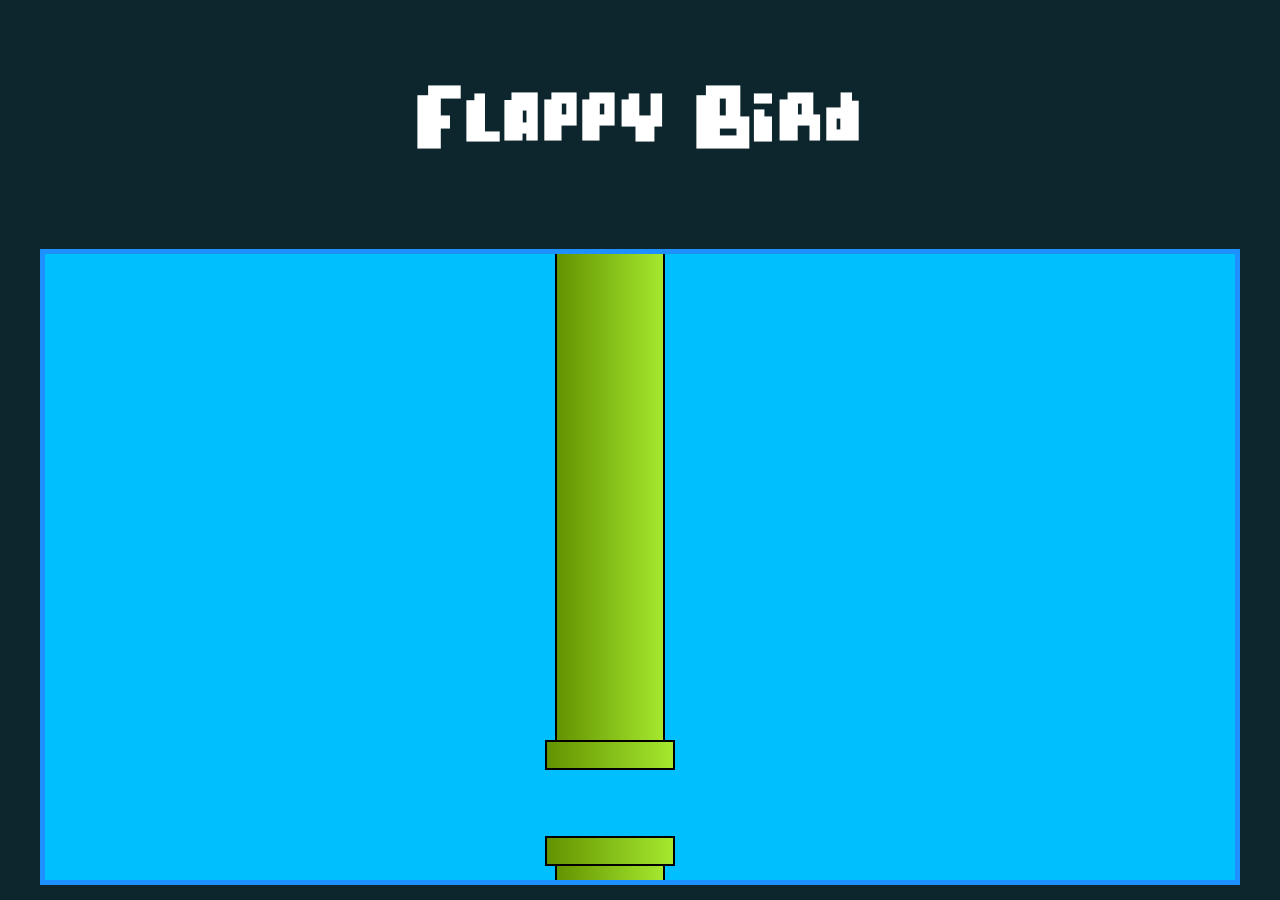
==== flappy.html @ c2df1006 "Adicionei os arquivos" ====
<!DOCTYPE html>
<html>

<head>
    <meta charset="UTF-8">
    <title>Flappy Bird</title>
    <link rel="stylesheet" href="css/estilo.css">
    <link rel="stylesheet" href="flappy.css">
</head>

<body class="conteudo">
    <h1>Flappy Bird</h1>
    <div wm-flappy></div>
    <script src="flappy.js"></script>
</body>
</html>

<!-- 
    COMO ERA ANTES:
        <div wm-flappy>
        <img class="passaro" src="./imgs/passaro.png" alt="passaro">
        <div class="par-de-barreiras">
            <div class="barreira">
                <div class="corpo"></div>
                <div class="borda"></div>
            </div>
            <div class="barreira">
                <div class="borda"></div>
                <div class="corpo"></div>
            </div>
        </div>
        <div class="progresso">100</div>
    </div>

 -->
---- flappy.css ----
*{
    box-sizing: border-box;
}

@font-face {
    font-family: 'Pixel';
    src: url("Pixel.ttf");
}

html {
    height: 100%;
}

body {
    margin: 0;
    background-color: #0D262D;
    color: #fff;
    height: 100%;
}

.conteudo {
    display: flex;
    flex-direction: column;
    align-items: center;
    min-height: 100%;
}

h1{
    font-family: Pixel;
    font-size: 100px;
}

[wm-flappy] {
    position: relative;
    border: 5px solid dodgerblue;
    height: 700px;
    width: 1200px;
    margin: 15px;
    background-color: deepskyblue;
    overflow: hidden;
}

.passaro{
    position: absolute;
    width: 60px;
    left: calc(50% - 30px);
    bottom: 50%;
}

.par-de-barreiras{
    position: absolute;
    top: 0;
    height: 100%;
    display: flex;
    flex-direction: column;
    justify-content: space-between;
}

.barreira{
    display: flex;
    flex-direction: column;
    align-items: center;
}

.barreira .borda{
    height: 30px;
    width: 130px;
    background: linear-gradient(90deg, #639301, #a5e82e);
    border: 2px solid #000;
}

.barreira .corpo{
    height: 150px;
    width: 110px;
    background: linear-gradient(90deg, #639301, #a5e82e);
    border-left: 2px solid #000;
    border-right: 2px solid #000;
}

.progresso{
    position: absolute;
    top: 10px;
    right: 10px;
    font-family: Pixel;
    font-size: 70px;
}
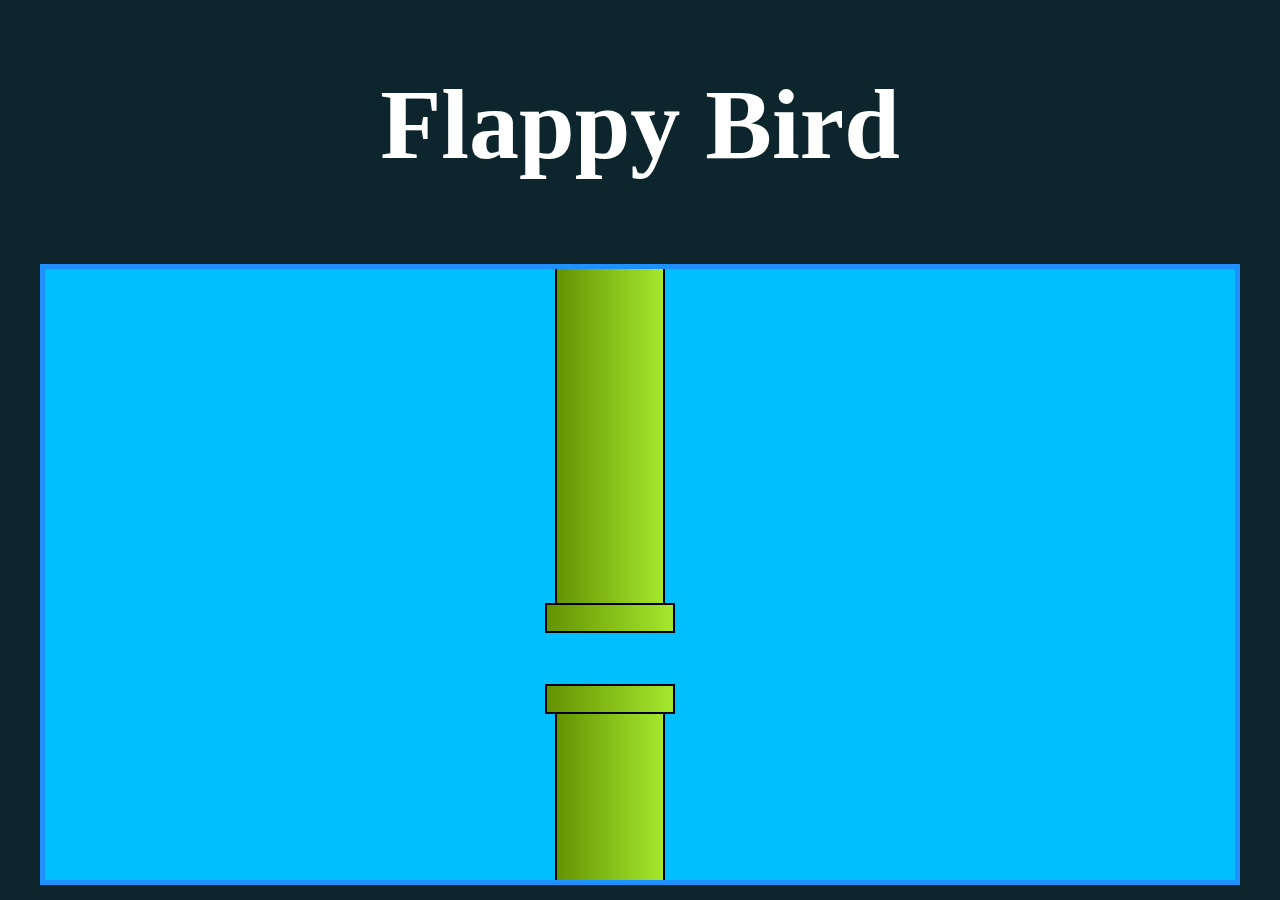
==== commit 2947cab1: "Arrumei os caminhos dos arquivos" ====
--- a/flappy.html
+++ b/flappy.html
@@ -4,14 +4,13 @@
 <head>
     <meta charset="UTF-8">
     <title>Flappy Bird</title>
-    <link rel="stylesheet" href="css/estilo.css">
-    <link rel="stylesheet" href="flappy.css">
+    <link rel="stylesheet" href="assets/flappy.css">
 </head>
 
 <body class="conteudo">
     <h1>Flappy Bird</h1>
     <div wm-flappy></div>
-    <script src="flappy.js"></script>
+    <script src="assets/flappy.js"></script>
 </body>
 </html>
 
--- a/assets/flappy.css
+++ b/assets/flappy.css
@@ -0,0 +1,87 @@
+*{
+    box-sizing: border-box;
+}
+
+@font-face {
+    font-family: 'Pixel';
+    src: url("assets/Pixel.ttf");
+}
+
+html {
+    height: 100%;
+}
+
+body {
+    margin: 0;
+    background-color: #0D262D;
+    color: #fff;
+    height: 100%;
+}
+
+.conteudo {
+    display: flex;
+    flex-direction: column;
+    align-items: center;
+    min-height: 100%;
+}
+
+h1{
+    font-family: Pixel;
+    font-size: 100px;
+}
+
+[wm-flappy] {
+    position: relative;
+    border: 5px solid dodgerblue;
+    height: 700px;
+    width: 1200px;
+    margin: 15px;
+    background-color: deepskyblue;
+    overflow: hidden;
+}
+
+.passaro{
+    position: absolute;
+    width: 60px;
+    left: calc(50% - 30px);
+    bottom: 50%;
+}
+
+.par-de-barreiras{
+    position: absolute;
+    top: 0;
+    height: 100%;
+    display: flex;
+    flex-direction: column;
+    justify-content: space-between;
+}
+
+.barreira{
+    display: flex;
+    flex-direction: column;
+    align-items: center;
+}
+
+.barreira .borda{
+    height: 30px;
+    width: 130px;
+    background: linear-gradient(90deg, #639301, #a5e82e);
+    border: 2px solid #000;
+}
+
+.barreira .corpo{
+    height: 150px;
+    width: 110px;
+    background: linear-gradient(90deg, #639301, #a5e82e);
+    border-left: 2px solid #000;
+    border-right: 2px solid #000;
+}
+
+.progresso{
+    position: absolute;
+    top: 10px;
+    right: 10px;
+    font-family: Pixel;
+    font-size: 70px;
+}
+
